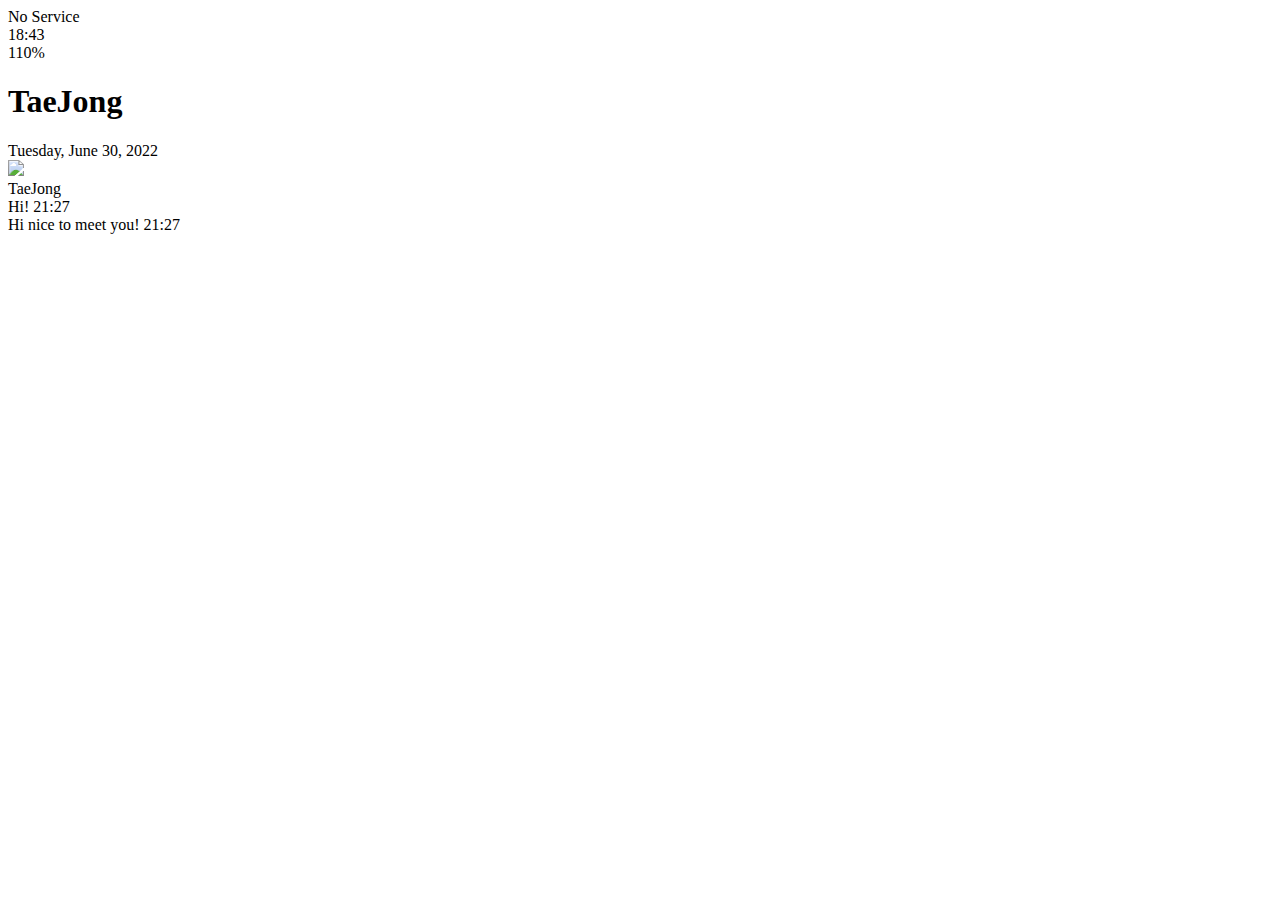
==== chat.html @ da53a83c "Create chat.html" ====
<!DOCTYPE html>
<html lang="en">
  <head>
    <link rel="stylesheet" href="css/styles.css" />
    <meta charset="UTF-8" />
    <meta http-equiv="X-UA-Compatible" content="IE=edge" />
    <meta name="viewport" content="width=device-width, initial-scale=1.0" />
    <title>Chat - KokoaClone</title>
  </head>

  <body id="chat-screen">
    <div class="status-bar">
      <div class="status-bar__column">
        <!-- BEM -->
        <span>No Service</span>
        <i class="fas fa-wifi"></i>
      </div>
      <div class="status-bar__column">
        <span>18:43</span>
      </div>
      <div class="status-bar__column">
        <span>110%</span>
        <i class="fas fa-battery-full fa-2x"></i>
        <i class="fas fa-bolt"></i>
      </div>
    </div>

    <header class="alt-header">
      <div class="alt-header__column">
        <a href="chats.html">
          <i class="fas fa-angle-left fa-3x"></i>
        </a>
      </div>
      <div class="alt-header__column">
        <h1 class="alt-header__title">TaeJong</h1>
      </div>
      <div class="alt-header__column">
        <span><i class="fas fa-search fa-lg"></i></span>
        <span><i class="fas fa-bars fa-lg"></i></span>
      </div>
    </header>

    <main class="main-screen main-chat">
      <div class="chat__timestamp">Tuesday, June 30, 2022</div>

      <div class="message-row">
        <img
          src="https://search.pstatic.net/common/?src=http%3A%2F%2Fcafefiles.naver.net%2F20110411_116%2Fleemy999_13025320660795wVmq_jpg%2Fkmplayer_2011-04-11_23-26-12-921_leemy999.jpg&type=sc960_832"
        />
        <div class="message-row__content">
          <span class="message__author">TaeJong</span>
          <div class="message__info">
            <span class="message__bubble">Hi!</span>
            <span class="message__time">21:27</span>
          </div>
        </div>
      </div>

      <div class="message-row message-row--own">
        <div class="message-row__content">
          <div class="message__info">
            <span class="message__bubble">Hi nice to meet you!</span>
            <span class="message__time">21:27</span>
          </div>
        </div>
      </div>
    </main>

    <script
      src="https://kit.fontawesome.com/6478f529f2.js"
      crossorigin="anonymous"
    ></script>
  </body>
</html>
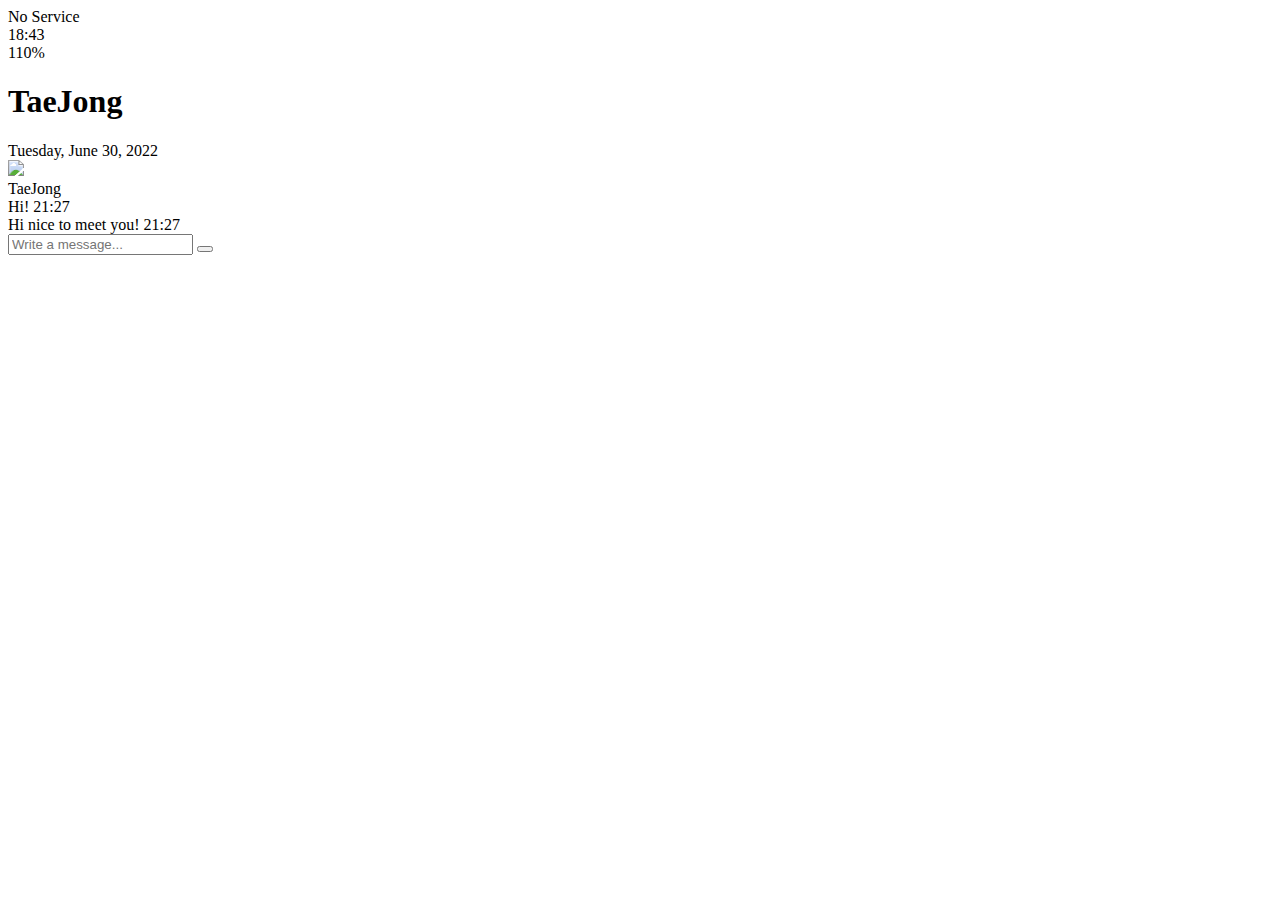
==== commit b5b7e39e: "Update" ====
--- a/chat.html
+++ b/chat.html
@@ -66,8 +66,21 @@
       </div>
     </main>
 
+    <form class="reply">
+      <div class="reply__column">
+        <i class="far fa-square-plus fa-lg"></i>
+      </div>
+      <div class="reply__column">
+        <input type="text" placeholder="Write a message..." />
+        <i class="far fa-face-grin-wink fa-lg"></i>
+        <button>
+          <i class="fas fa-arrow-up"></i>
+        </button>
+      </div>
+    </form>
+
     <script
-      src="https://kit.fontawesome.com/6478f529f2.js"
+      src="https://kit.fontawesome.com/3779e3d539.js"
       crossorigin="anonymous"
     ></script>
   </body>
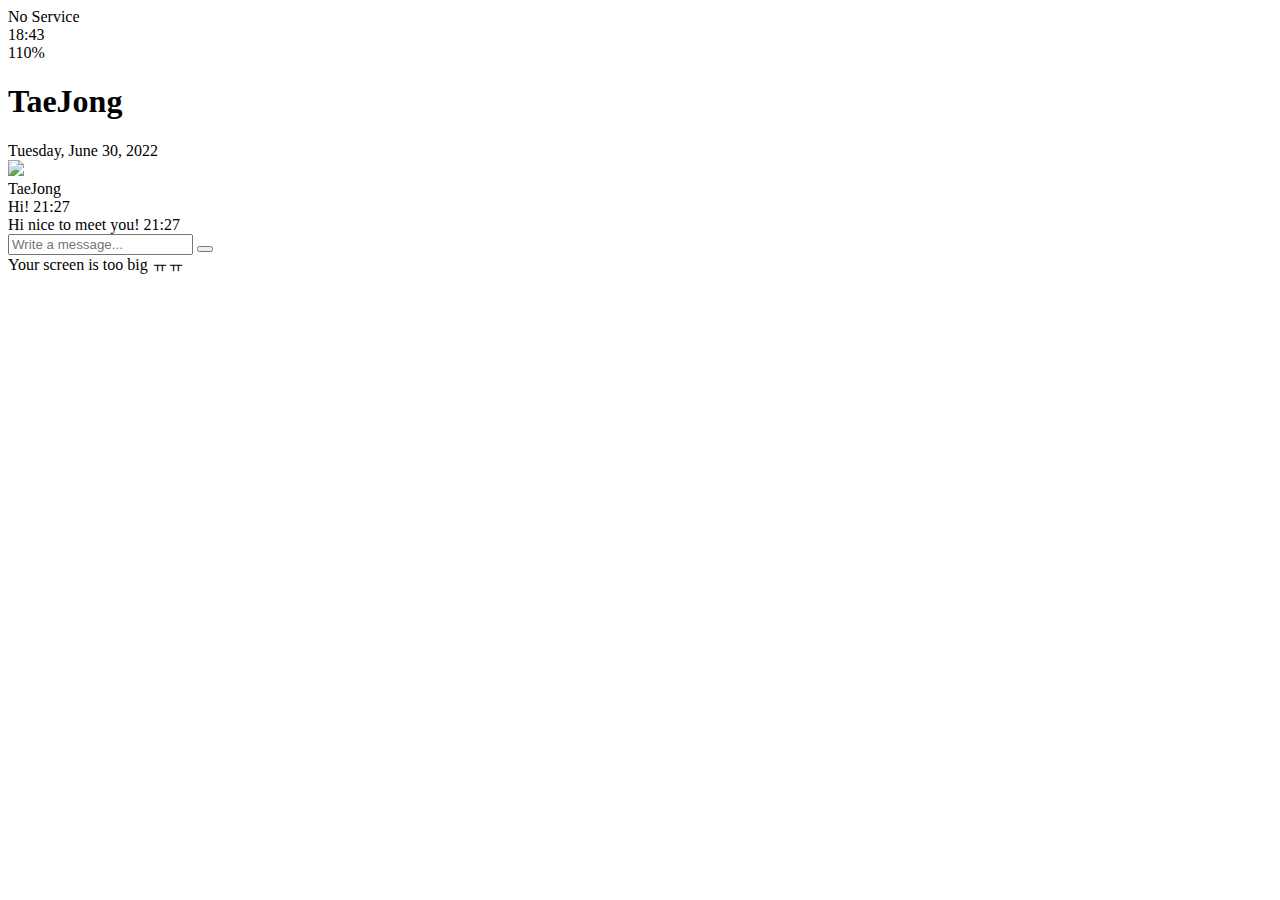
==== commit 953953bd: "Update" ====
--- a/chat.html
+++ b/chat.html
@@ -79,6 +79,9 @@
       </div>
     </form>
 
+    <div id="no-mobile">
+      <span> Your screen is too big ㅠㅠ </span>
+    </div>
     <script
       src="https://kit.fontawesome.com/3779e3d539.js"
       crossorigin="anonymous"
